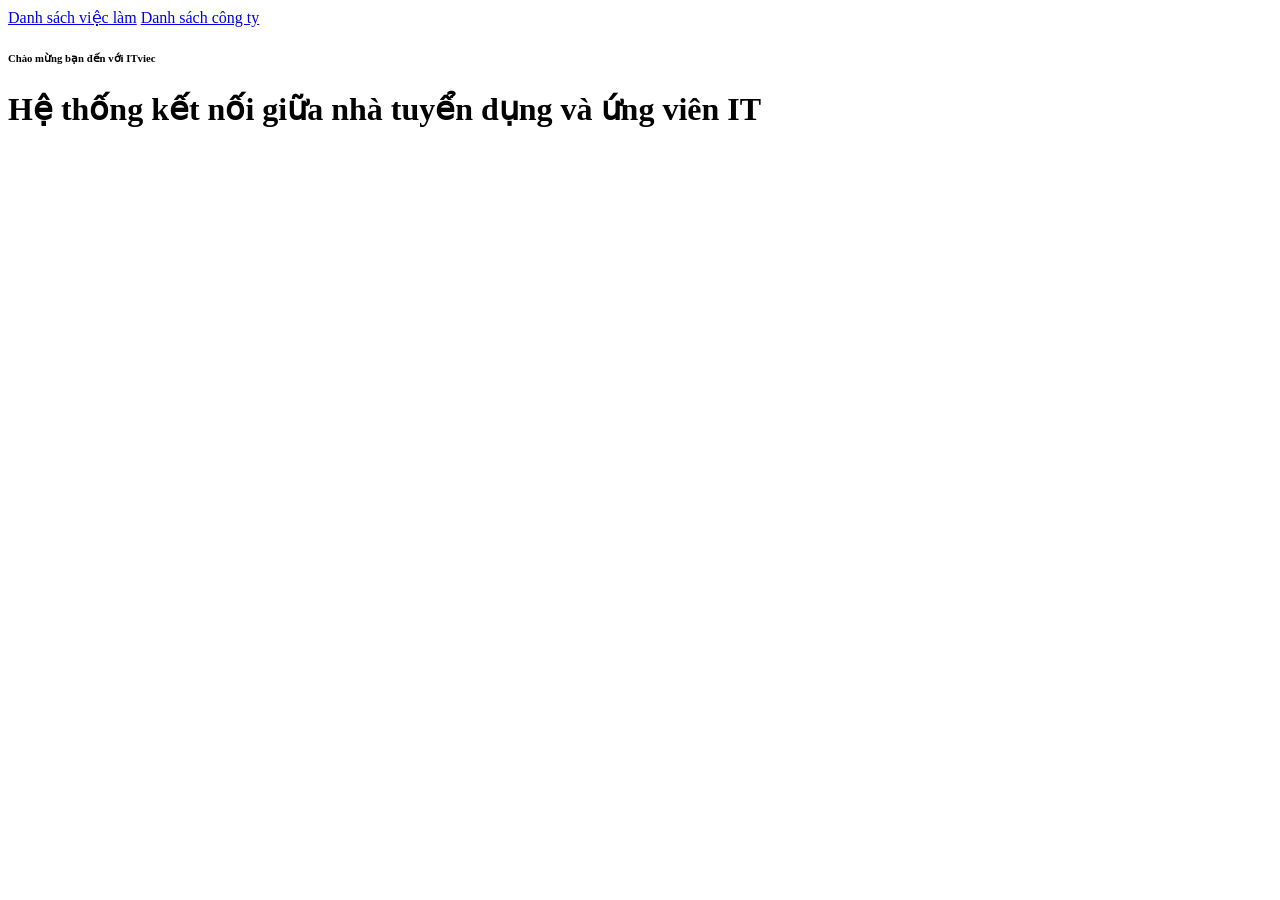
==== 03/MyProject/itviec/src/main/resources/templates/index.html @ 3b53ba41 "aa" ====
<!DOCTYPE html>
<html lang="en">
<head th:replace="template.html :: head('Trang chủ')">

</head>
<body>
    <div class="index-container">


        <div class="index-direction">
            <a href="/jobs" class="job-direct-btn">Danh sách việc làm</a>
            <a href="/employers" class="company-direct-btn">Danh sách công ty</a>
        </div>

        <div class="index-heading">
            <h6>Chào mừng bạn đến với ITviec</h6>
            <h1>Hệ thống kết nối giữa nhà tuyển dụng và ứng viên IT </h1>
           
        </div>

    </div>
    
</body>
</html>
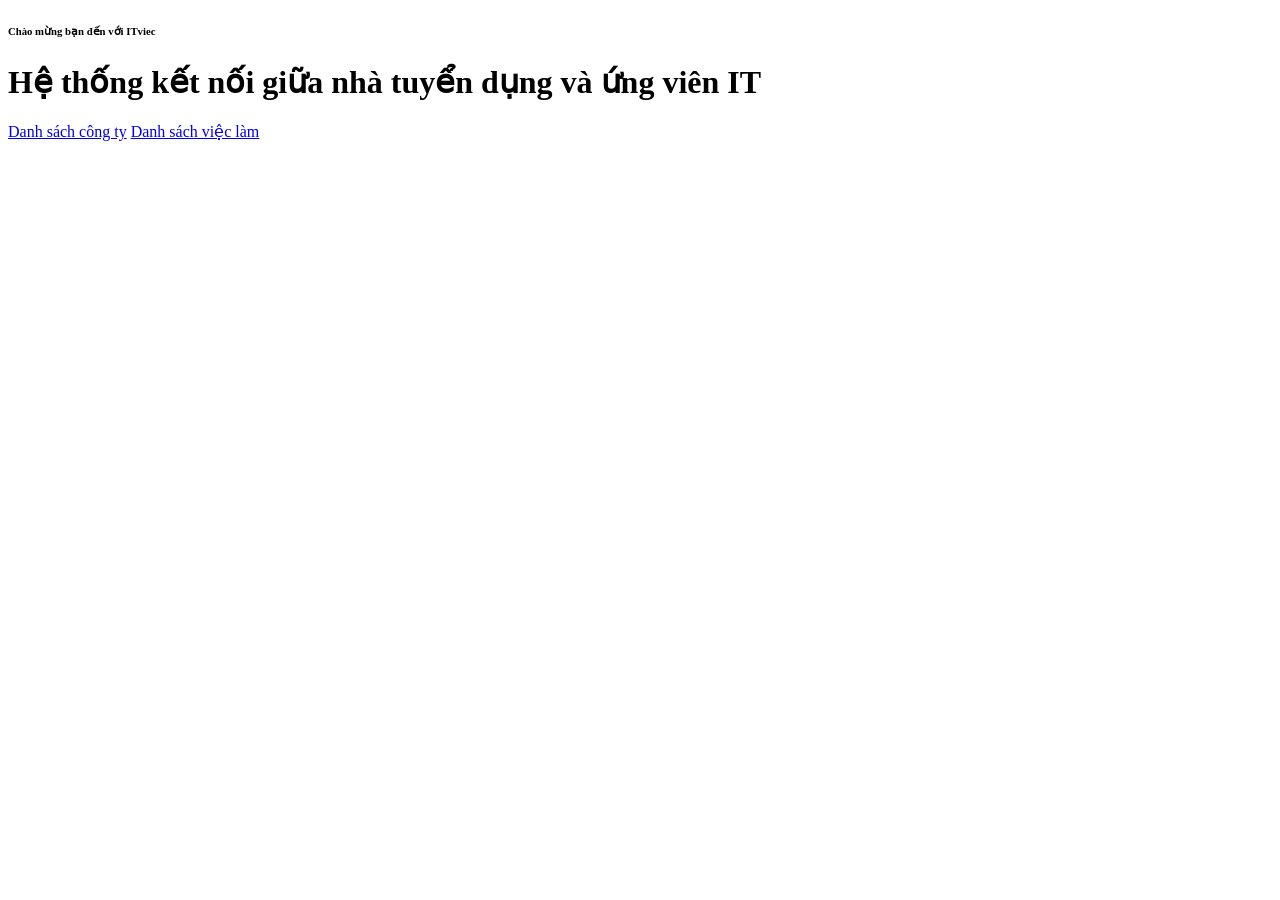
==== commit 6f06d5f8: "r" ====
--- a/03/MyProject/itviec/src/main/resources/templates/index.html
+++ b/03/MyProject/itviec/src/main/resources/templates/index.html
@@ -6,16 +6,15 @@
 <body>
     <div class="index-container">
 
-
-        <div class="index-direction">
-            <a href="/jobs" class="job-direct-btn">Danh sách việc làm</a>
-            <a href="/employers" class="company-direct-btn">Danh sách công ty</a>
-        </div>
-
         <div class="index-heading">
             <h6>Chào mừng bạn đến với ITviec</h6>
             <h1>Hệ thống kết nối giữa nhà tuyển dụng và ứng viên IT </h1>
            
+        </div>
+        <div class="index-direction">
+            <a href="/employers" class="company-direct-btn">Danh sách công ty</a>
+            <a href="/jobs" class="job-direct-btn">Danh sách việc làm</a>
+
         </div>
 
     </div>
